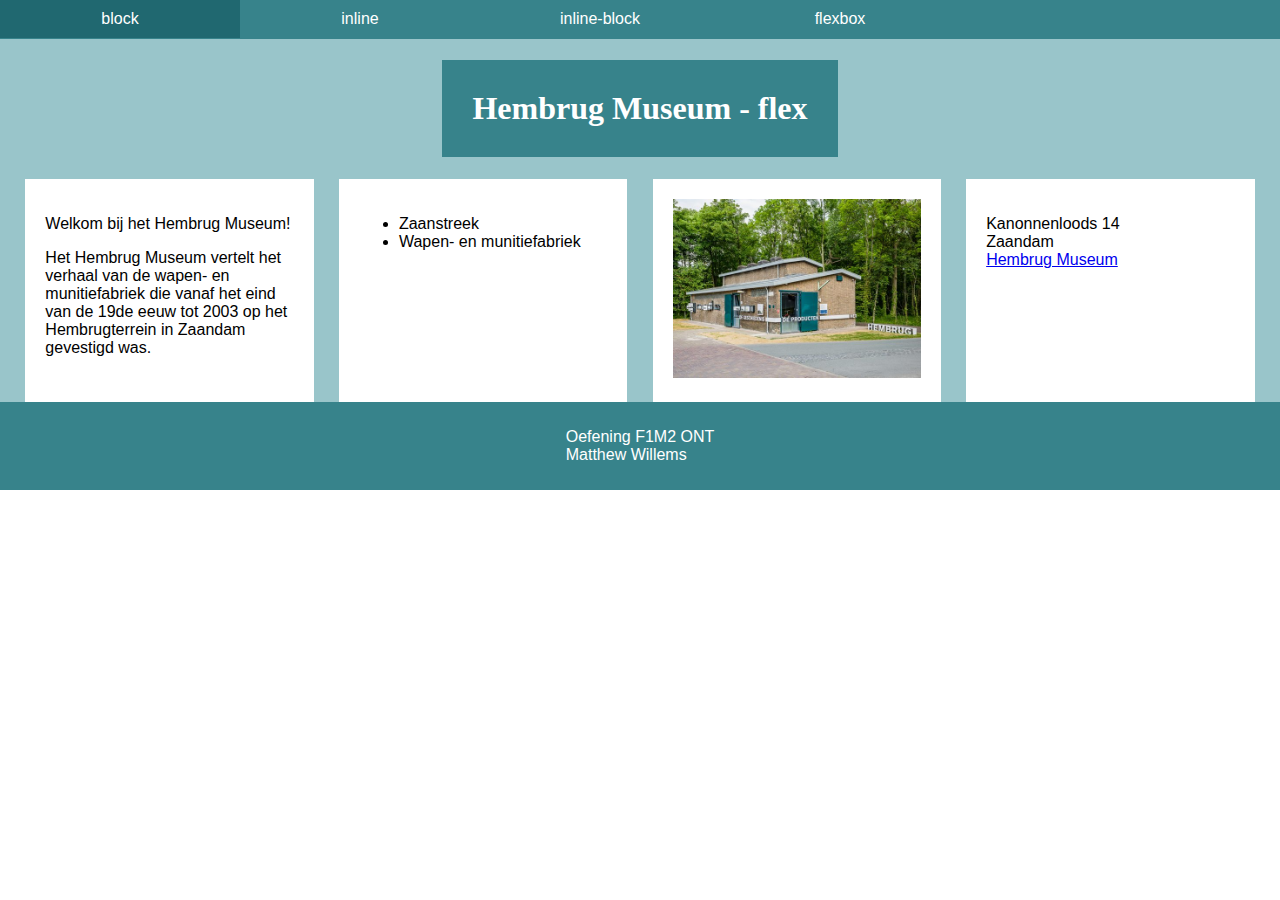
==== Museum/flex.html @ 44becc05 "display types" ====
<!DOCTYPE html>
<html lang="en">
<head>
    <meta charset="UTF-8">
    <meta name="viewport" content="width=device-width, initial-scale=1.0">
    <link rel="stylesheet" href="museum.css">
    <style>
        body{
            min-height: 100vh;
            display: flex;
            flex-direction: column;
        }

        main{
            flex: 3 0 auto;
            display: flex;
            padding: 0 1%;
        }
        section{
            flex: 1 0 13%;
            padding: 20px;
            box-sizing: border-box;
            margin: 0 1%;
        }

        h1, footer{
            flex: 1 0 auto;
            display: flex;
            justify-content: center;
        }
    </style>
    <title>Hembrug Museum</title>
</head>
<body>
    <div class="body">
    <nav>
        <a href="index.html">block</a>
        <a href="inline.html">inline</a>
        <a href="inline-block.html">inline-block</a>
        <a href="flex.html">flexbox</a>
    </nav>
    <h1>
        <div class="h1">
        Hembrug Museum - flex
    </h1>
    <main>
        <section>
            <p>Welkom bij het Hembrug Museum!</p>
            <p>Het Hembrug Museum vertelt het verhaal van de wapen- en munitiefabriek die vanaf het eind van de 19de eeuw tot 2003 op het Hembrugterrein in Zaandam gevestigd was.</p>
        </section>
        <section>
            <ul>
        
                <li>Zaanstreek</li>
                <li>Wapen- en munitiefabriek</li>
            </ul>
        </section>
        <section>
            <a href="https://zaansmuseum.nl/hembrug-museum/"><img src="HembrugMuseum-01-570x410.jpg" alt="Hembrug Museum" style="max-width: 100%;"></a>
        </section>
        <section>
            <p>
                Kanonnenloods 14 <br>
                Zaandam <br>
                <a href="https://zaansmuseum.nl/hembrug-museum/">Hembrug Museum</a>
            </p>
        </section>
    </main>
    <footer>
        <p>
            Oefening F1M2 ONT<br>
            Matthew Willems<br>
        </p>
    </footer>
---- Museum/museum.css ----
html, body { margin: 0; padding: 0;}

.body {
    font-family: Arial, Helvetica, sans-serif;
    background-color: #99c5ca;
}

nav {
    background-color: #37838b;
    height: 39px;
}

nav a{
    display: block;
    color: #ffffff;
    text-decoration: none;
    width: 200px;
    padding: 10px 20px;
    float: left;
    text-align: center;
}

nav a:hover{
    background-color: #206870;
}
.h1{
    margin: 0px;
    padding: 30px;
    clear: both;
    font-family: "Times New Roman", Times, serif;
    color: rgb(255, 255, 255);
    background-color: #37838b;
}

section{
    background-color: #ffffff;
}

footer{
    background-color: #37838b;
    color: white;
    padding: 10px 30px;
}
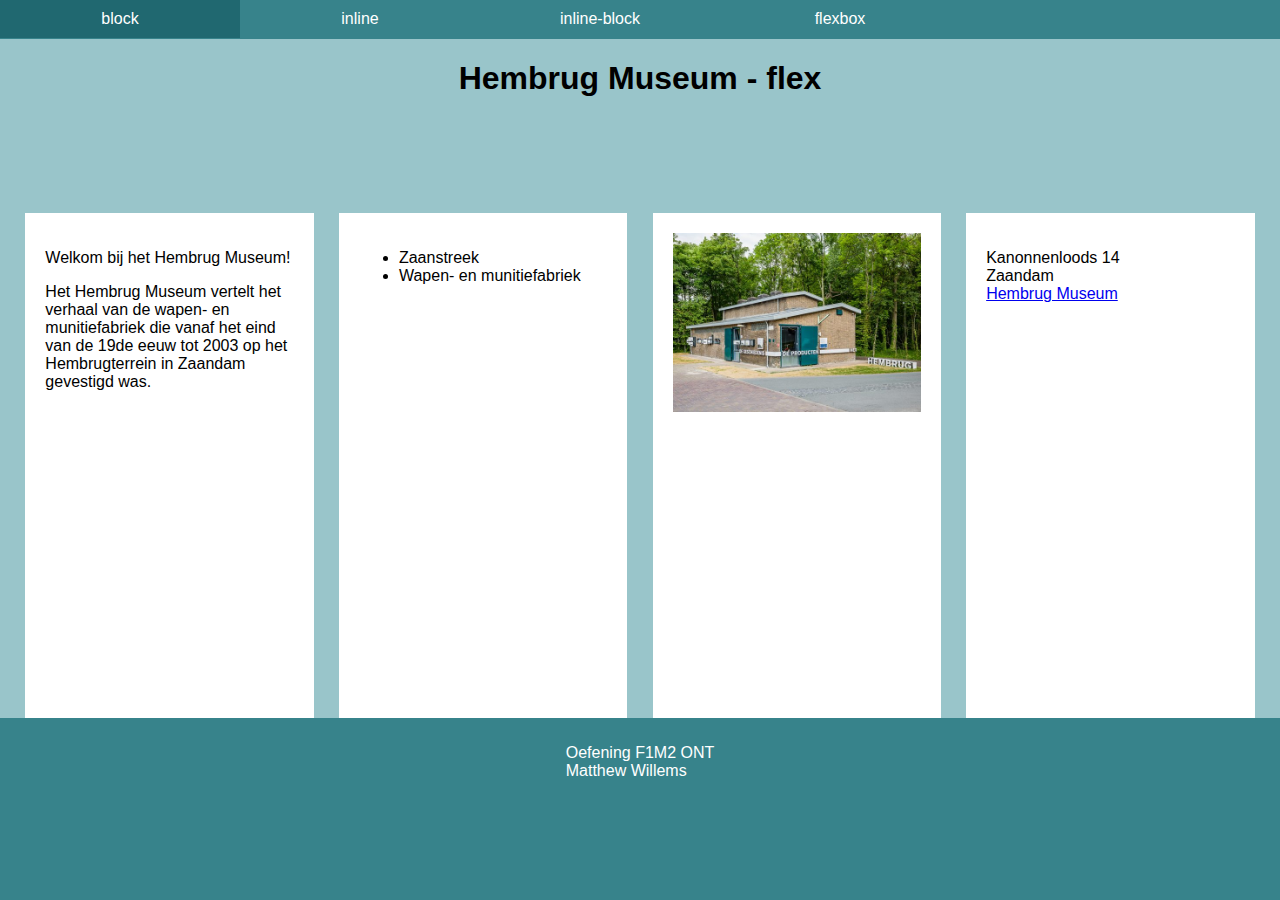
==== commit 9a272509: "fixed issue 2" ====
--- a/Museum/flex.html
+++ b/Museum/flex.html
@@ -5,7 +5,7 @@
     <meta name="viewport" content="width=device-width, initial-scale=1.0">
     <link rel="stylesheet" href="museum.css">
     <style>
-        body{
+        .body{
             min-height: 100vh;
             display: flex;
             flex-direction: column;
@@ -40,7 +40,6 @@
         <a href="flex.html">flexbox</a>
     </nav>
     <h1>
-        <div class="h1">
         Hembrug Museum - flex
     </h1>
     <main>
@@ -72,5 +71,8 @@
             Matthew Willems<br>
         </p>
     </footer>
+    </div>
     
+</body>
+</html>
     